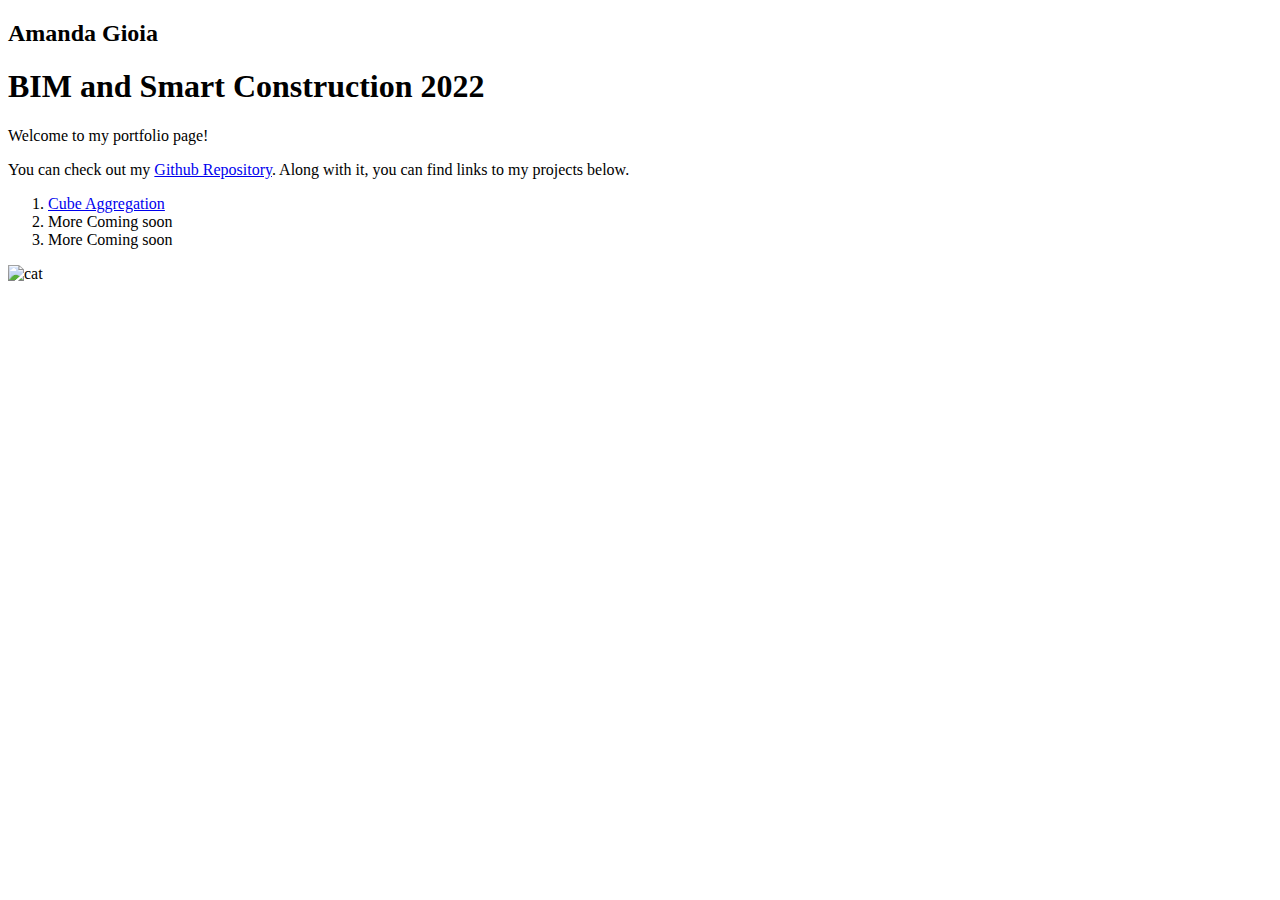
==== index.html @ d87c5690 "updated pages" ====
<!DOCTYPE html>
<html lang="en">
<head>
    <!--head is for metadata-->
    <meta charset="UTF-8">
    <meta http-equiv="X-UA-Compatible" content="IE=edge">
    <meta name="viewport" content="width=device-width, initial-scale=1.0">
    <title>Portfolio</title>

    <link href="style.css" rel="stylesheet">

</head>
<body>
<!--body is for content-->

<h2>Amanda Gioia</h2>
<h1>BIM and Smart Construction 2022</h1> 

<p class="special-items">Welcome to my portfolio page!</p>

<p id="nice">You can check out my <a href="https://github.com/ama-gio?tab=repositories"target="_blank">Github Repository</a>.
Along with it, you can find links to my projects below. </p>

<ol>
    <li><a href="cube.html"target="_blank">Cube Aggregation</a> </li>
    <li>More Coming soon</li>
    <li>More Coming soon</li>
</ol>




<img class = "fit-picture"
    src="https://techcrunch.com/wp-content/uploads/2010/07/github-logo.png?w=730&crop=1"
    alt="cat"
>


</body>
</html>
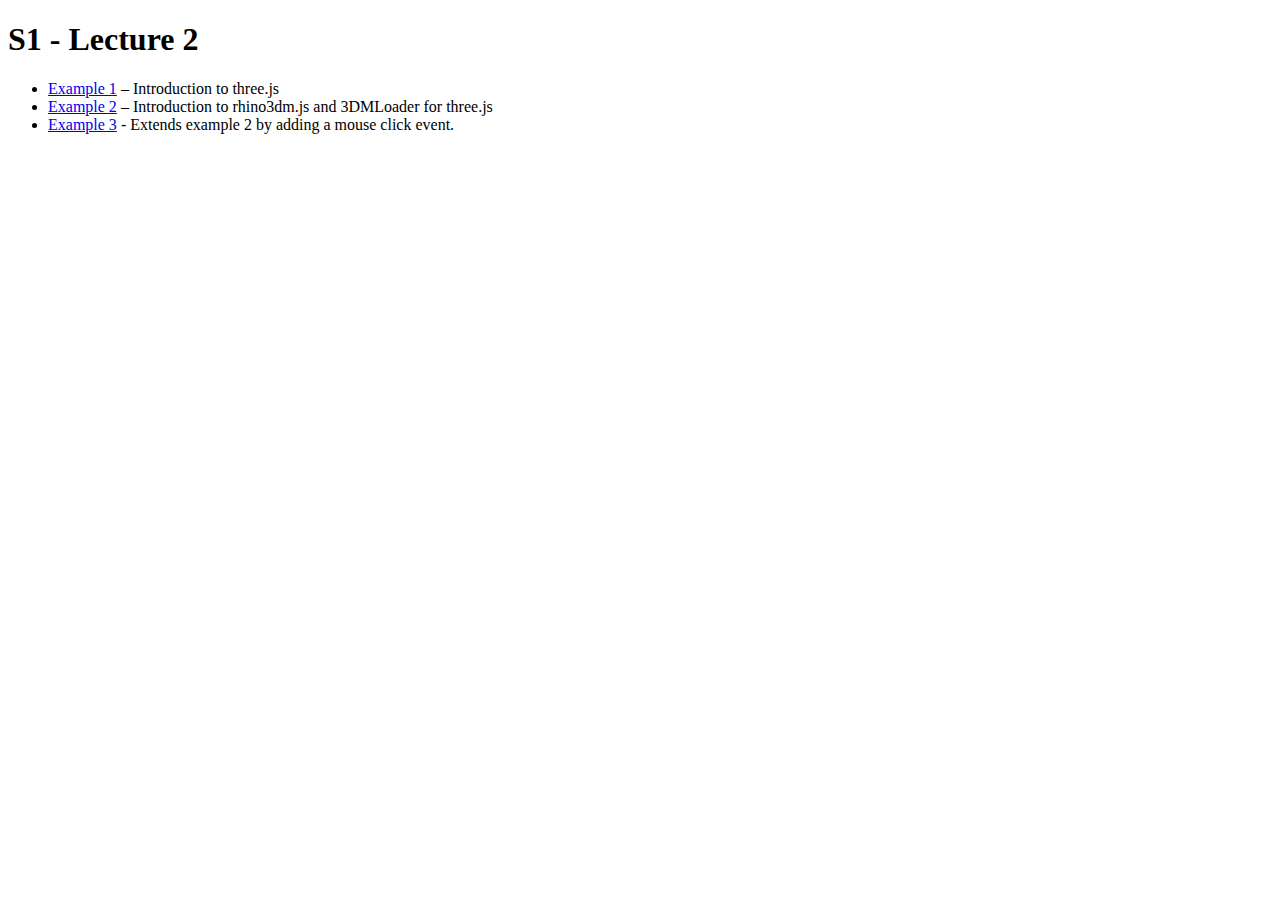
==== commit ef78c49e: "updated index" ====
--- a/index.html
+++ b/index.html
@@ -1,40 +1,15 @@
 <!DOCTYPE html>
-<html lang="en">
-<head>
-    <!--head is for metadata-->
-    <meta charset="UTF-8">
-    <meta http-equiv="X-UA-Compatible" content="IE=edge">
-    <meta name="viewport" content="width=device-width, initial-scale=1.0">
-    <title>Portfolio</title>
-
-    <link href="style.css" rel="stylesheet">
-
-</head>
-<body>
-<!--body is for content-->
-
-<h2>Amanda Gioia</h2>
-<h1>BIM and Smart Construction 2022</h1> 
-
-<p class="special-items">Welcome to my portfolio page!</p>
-
-<p id="nice">You can check out my <a href="https://github.com/ama-gio?tab=repositories"target="_blank">Github Repository</a>.
-Along with it, you can find links to my projects below. </p>
-
-<ol>
-    <li><a href="cube.html"target="_blank">Cube Aggregation</a> </li>
-    <li>More Coming soon</li>
-    <li>More Coming soon</li>
-</ol>
-
-
-
-
-<img class = "fit-picture"
-    src="https://techcrunch.com/wp-content/uploads/2010/07/github-logo.png?w=730&crop=1"
-    alt="cat"
->
-
-
-</body>
-</html>+<html>
+    <head>
+        <meta charset="utf-8">
+        <title>S1 - Lecture 2</title>
+    </head>
+    <body>
+        <h1>S1 - Lecture 2</h1>
+        <ul>
+            <li><a href="./example1/">Example 1</a> – Introduction to three.js</li>
+            <li><a href="./example2/">Example 2</a> – Introduction to rhino3dm.js and 3DMLoader for three.js</li>
+            <li><a href="./example3/">Example 3</a> - Extends example 2 by adding a mouse click event.</li>
+        </ul>
+    </body>
+</html>
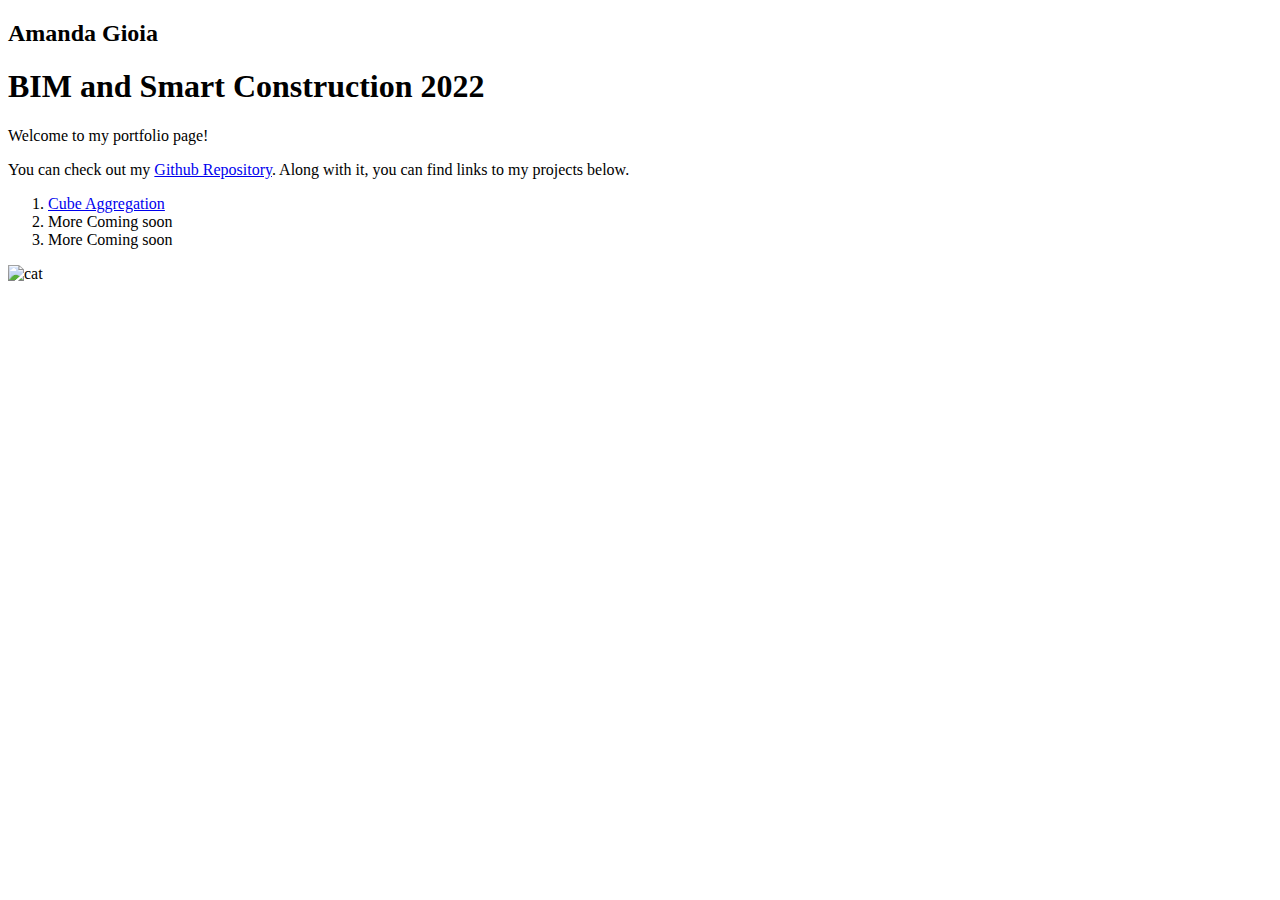
==== commit 99ee4d6c: "Update index.html" ====
--- a/index.html
+++ b/index.html
@@ -1,15 +1,40 @@
 <!DOCTYPE html>
-<html>
-    <head>
-        <meta charset="utf-8">
-        <title>S1 - Lecture 2</title>
-    </head>
-    <body>
-        <h1>S1 - Lecture 2</h1>
-        <ul>
-            <li><a href="./example1/">Example 1</a> – Introduction to three.js</li>
-            <li><a href="./example2/">Example 2</a> – Introduction to rhino3dm.js and 3DMLoader for three.js</li>
-            <li><a href="./example3/">Example 3</a> - Extends example 2 by adding a mouse click event.</li>
-        </ul>
-    </body>
-</html>
+<html lang="en">
+<head>
+    <!--head is for metadata-->
+    <meta charset="UTF-8">
+    <meta http-equiv="X-UA-Compatible" content="IE=edge">
+    <meta name="viewport" content="width=device-width, initial-scale=1.0">
+    <title>Portfolio</title>
+
+    <link href="style.css" rel="stylesheet">
+
+</head>
+<body>
+<!--body is for content-->
+
+<h2>Amanda Gioia</h2>
+<h1>BIM and Smart Construction 2022</h1> 
+
+<p class="special-items">Welcome to my portfolio page!</p>
+
+<p id="nice">You can check out my <a href="https://github.com/ama-gio?tab=repositories"target="_blank">Github Repository</a>.
+Along with it, you can find links to my projects below. </p>
+
+<ol>
+    <li><a href="cube.html"target="_blank">Cube Aggregation</a> </li>
+    <li>More Coming soon</li>
+    <li>More Coming soon</li>
+</ol>
+
+
+
+
+<img class = "fit-picture"
+    src="https://techcrunch.com/wp-content/uploads/2010/07/github-logo.png?w=730&crop=1"
+    alt="cat"
+>
+
+
+</body>
+</html>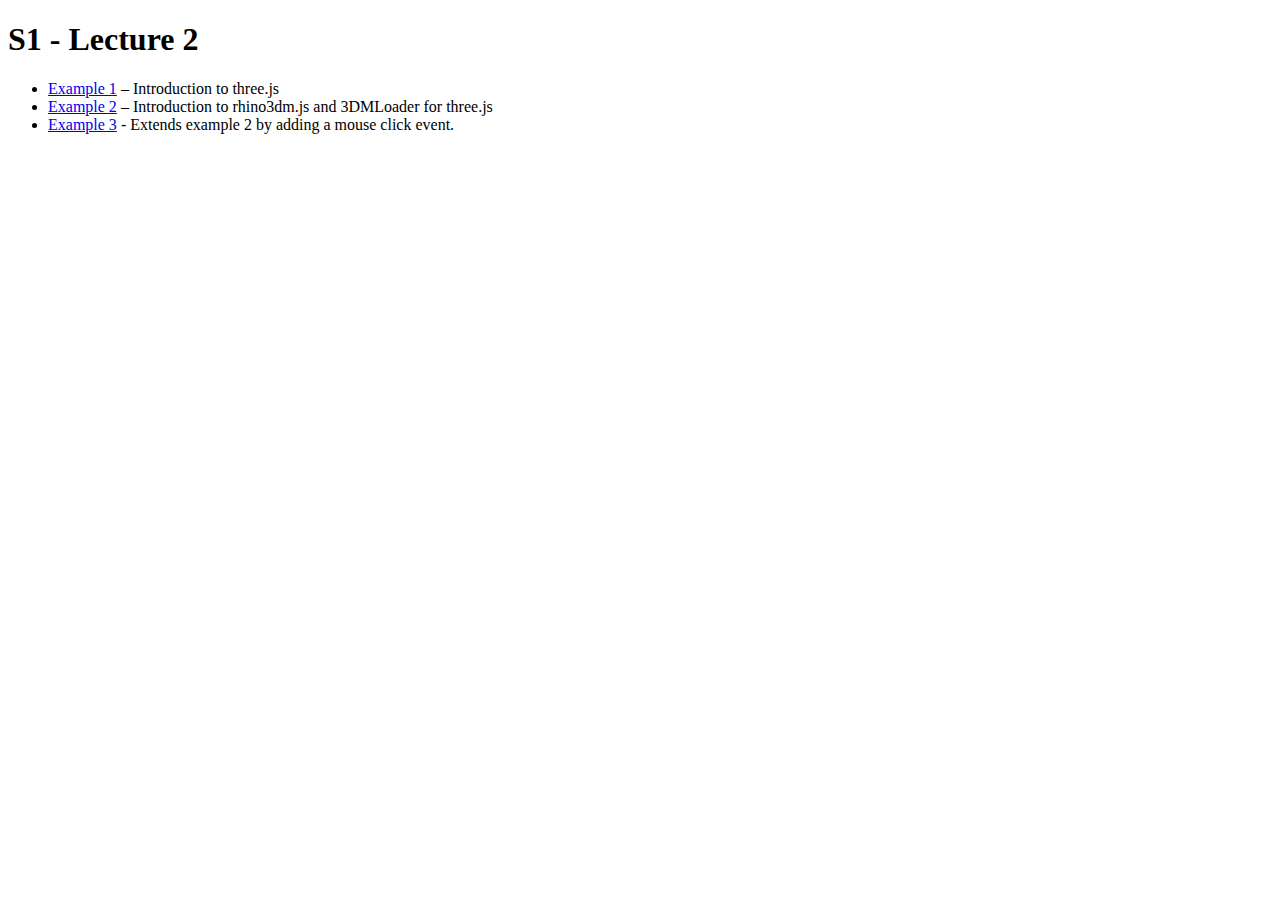
==== commit 2c547635: "Update index.html" ====
--- a/index.html
+++ b/index.html
@@ -1,40 +1,15 @@
 <!DOCTYPE html>
-<html lang="en">
-<head>
-    <!--head is for metadata-->
-    <meta charset="UTF-8">
-    <meta http-equiv="X-UA-Compatible" content="IE=edge">
-    <meta name="viewport" content="width=device-width, initial-scale=1.0">
-    <title>Portfolio</title>
-
-    <link href="style.css" rel="stylesheet">
-
-</head>
-<body>
-<!--body is for content-->
-
-<h2>Amanda Gioia</h2>
-<h1>BIM and Smart Construction 2022</h1> 
-
-<p class="special-items">Welcome to my portfolio page!</p>
-
-<p id="nice">You can check out my <a href="https://github.com/ama-gio?tab=repositories"target="_blank">Github Repository</a>.
-Along with it, you can find links to my projects below. </p>
-
-<ol>
-    <li><a href="cube.html"target="_blank">Cube Aggregation</a> </li>
-    <li>More Coming soon</li>
-    <li>More Coming soon</li>
-</ol>
-
-
-
-
-<img class = "fit-picture"
-    src="https://techcrunch.com/wp-content/uploads/2010/07/github-logo.png?w=730&crop=1"
-    alt="cat"
->
-
-
-</body>
-</html>+<html>
+    <head>
+        <meta charset="utf-8">
+        <title>S1 - Lecture 2</title>
+    </head>
+    <body>
+        <h1>S1 - Lecture 2</h1>
+        <ul>
+            <li><a href="./example1/">Example 1</a> – Introduction to three.js</li>
+            <li><a href="./example2/">Example 2</a> – Introduction to rhino3dm.js and 3DMLoader for three.js</li>
+            <li><a href="./example3/">Example 3</a> - Extends example 2 by adding a mouse click event.</li>
+        </ul>
+    </body>
+</html>
